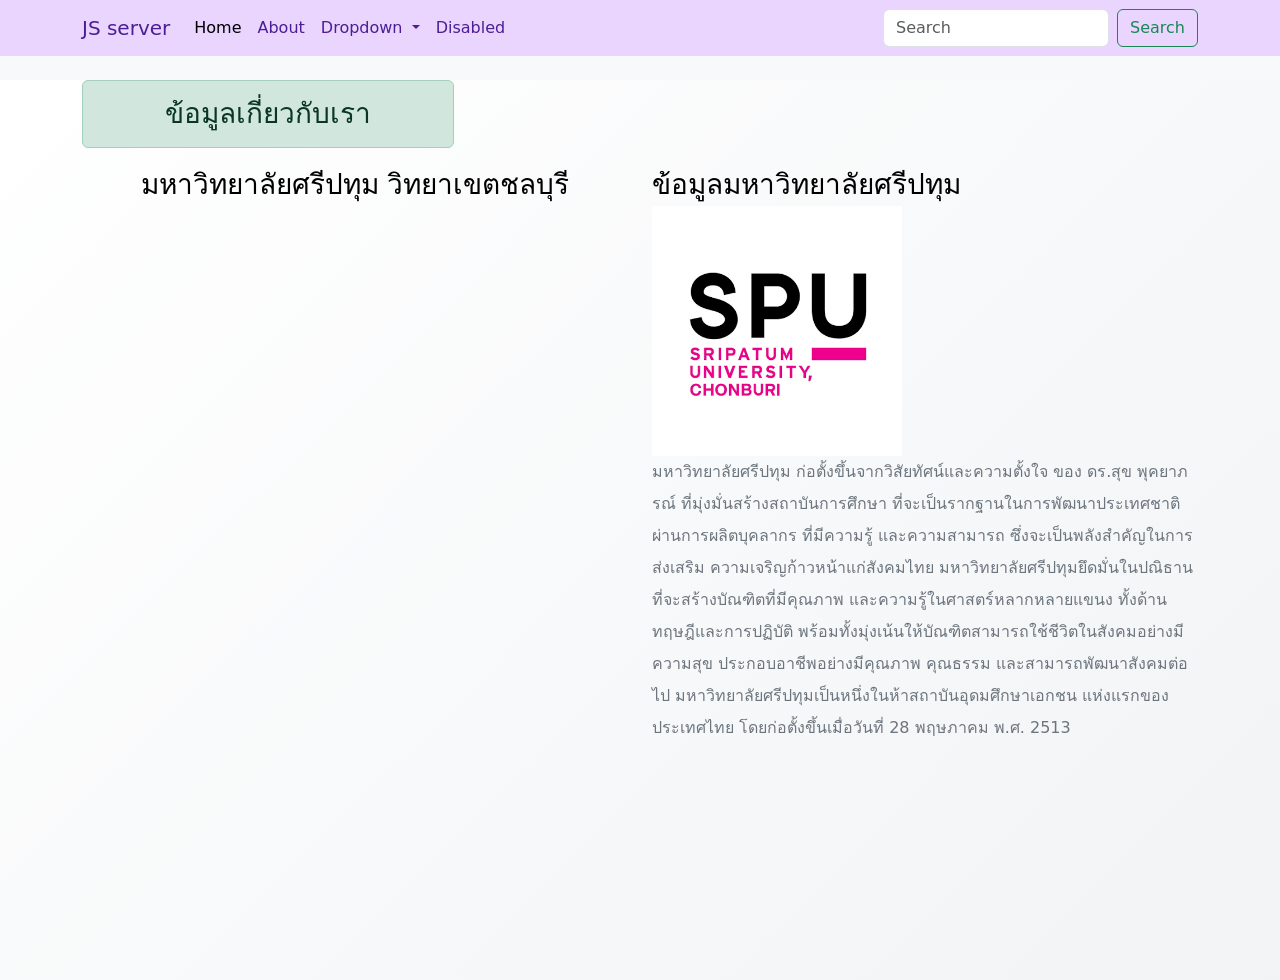
==== about.html @ 0ca77152 "Initial commit" ====
<!DOCTYPE html>
<html lang="en">
<head>
    <meta charset="UTF-8">
    <meta name="viewport" content="width=device-width, initial-scale=1.0">
    <title>about</title>
    <link rel="stylesheet" href="css/bootstrap.min.css">
    <link rel="stylesheet" href="background.css">

</head>
<body>

    <!-- Menu-->
    <div id="menu-container"></div>

    <!--background -->
    <div class="ai-background">

    <!-- ข้อมูลเกี่ยวกับเรา -->
    <div class="container">
        <h3 class="alert alert-success mt-4 col-md-4 text-center">ข้อมูลเกี่ยวกับเรา</h3>

        <div class="row">
            <div class="col-md-6">
                <div class="fs-3 text-body-emphasis text-center">มหาวิทยาลัยศรีปทุม วิทยาเขตชลบุรี</div>
                <iframe src="https://www.google.com/maps/embed?pb=!1m18!1m12!1m3!1d3880.927777961867!2d100.99031537508421!3d13.41679748694099!2m3!1f0!2f0!3f0!3m2!1i1024!2i768!4f13.1!3m3!1m2!1s0x311d3617ee04db97%3A0x2250cf181ed25837!2sSripathum%20University%20Chonburi%20Campus!5e0!3m2!1sen!2sth!4v1788717400705!5m2!1sen!2sth" width="100%" height="400px" style="border:0;" allowfullscreen="" loading="lazy" referrerpolicy="strict-origin-when-cross-origin"></iframe>
            </div>
            <div class="col-md-6">
                <div class="fs-3 text-body-emphasis">ข้อมูลมหาวิทยาลัยศรีปทุม</div>
                <a href="https://www.chonburi.spu.ac.th/web/public/">
                    <img src="img/images.png" width="250px">
                </a> <br>
                <p class="text-secondary lh-lg">
                    มหาวิทยาลัยศรีปทุม ก่อตั้งขึ้นจากวิสัยทัศน์และความตั้งใจ 
                    ของ ดร.สุข พุคยาภรณ์ ที่มุ่งมั่นสร้างสถาบันการศึกษา 
                    ที่จะเป็นรากฐานในการพัฒนาประเทศชาติ ผ่านการผลิตบุคลากร
                    ที่มีความรู้ และความสามารถ ซึ่งจะเป็นพลังสำคัญในการส่งเสริม
                    ความเจริญก้าวหน้าแก่สังคมไทย
    
                    มหาวิทยาลัยศรีปทุมยึดมั่นในปณิธานที่จะสร้างบัณฑิตที่มีคุณภาพ
                    และความรู้ในศาสตร์หลากหลายแขนง ทั้งด้านทฤษฎีและการปฏิบัติ
                    พร้อมทั้งมุ่งเน้นให้บัณฑิตสามารถใช้ชีวิตในสังคมอย่างมีความสุข
                    ประกอบอาชีพอย่างมีคุณภาพ คุณธรรม และสามารถพัฒนาสังคมต่อไป
    
                    มหาวิทยาลัยศรีปทุมเป็นหนึ่งในห้าสถาบันอุดมศึกษาเอกชน
                    แห่งแรกของประเทศไทย โดยก่อตั้งขึ้นเมื่อวันที่ 28 พฤษภาคม
                    พ.ศ. 2513
                </p>
            </div>
        </div>

    </div>
</body>
</html>

<script src="js/bootstrap.bundle.min.js"></script>
<script src="js/menu.js"></script>
---- background.css ----
body {
    margin: 0;
    background: #f8f9fa;
}

.ai-background {
    min-height: 100vh;

    background: linear-gradient(
        135deg,
        #ffffff 0%,
        #f8f9fa 50%,
        #f1f3f5 100%
    );
}

/* เนื้อหาอยู่ด้านบน */
.content {
    position: relative;
    z-index: 1;
}

.navbar-purple {
    background-color: #e9d5ff;
}

.navbar-purple .navbar-brand,
.navbar-purple .nav-link {
    color: #4c1d95;
}

.navbar-purple .nav-link:hover {
    color: #7c3aed;
}
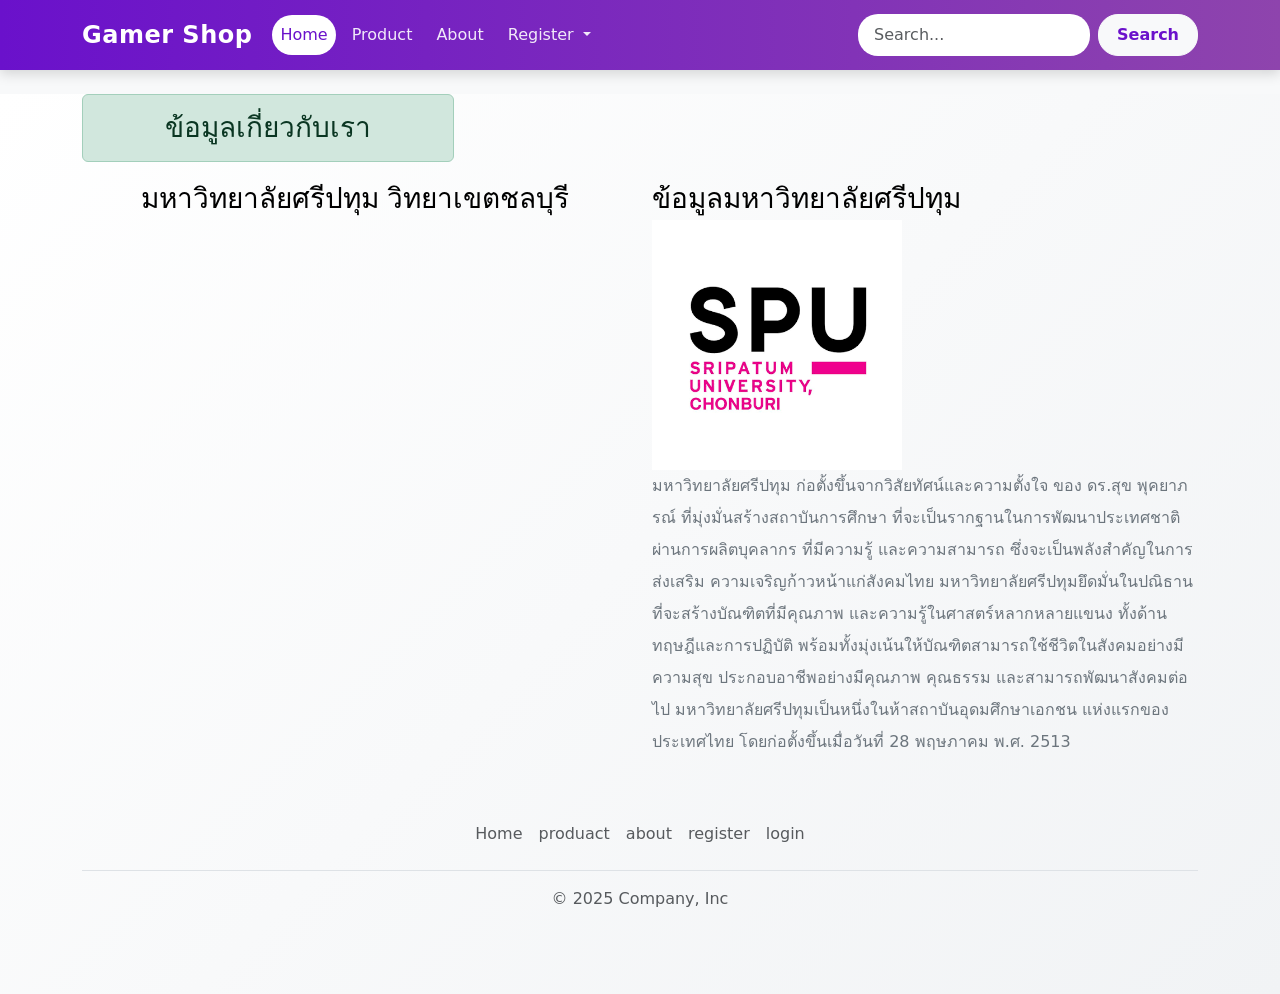
==== commit c9adf592: "Update about.html" ====
--- a/about.html
+++ b/about.html
@@ -50,6 +50,7 @@
         </div>
 
     </div>
+        <div id="footer"></div>
 </body>
 </html>
 
